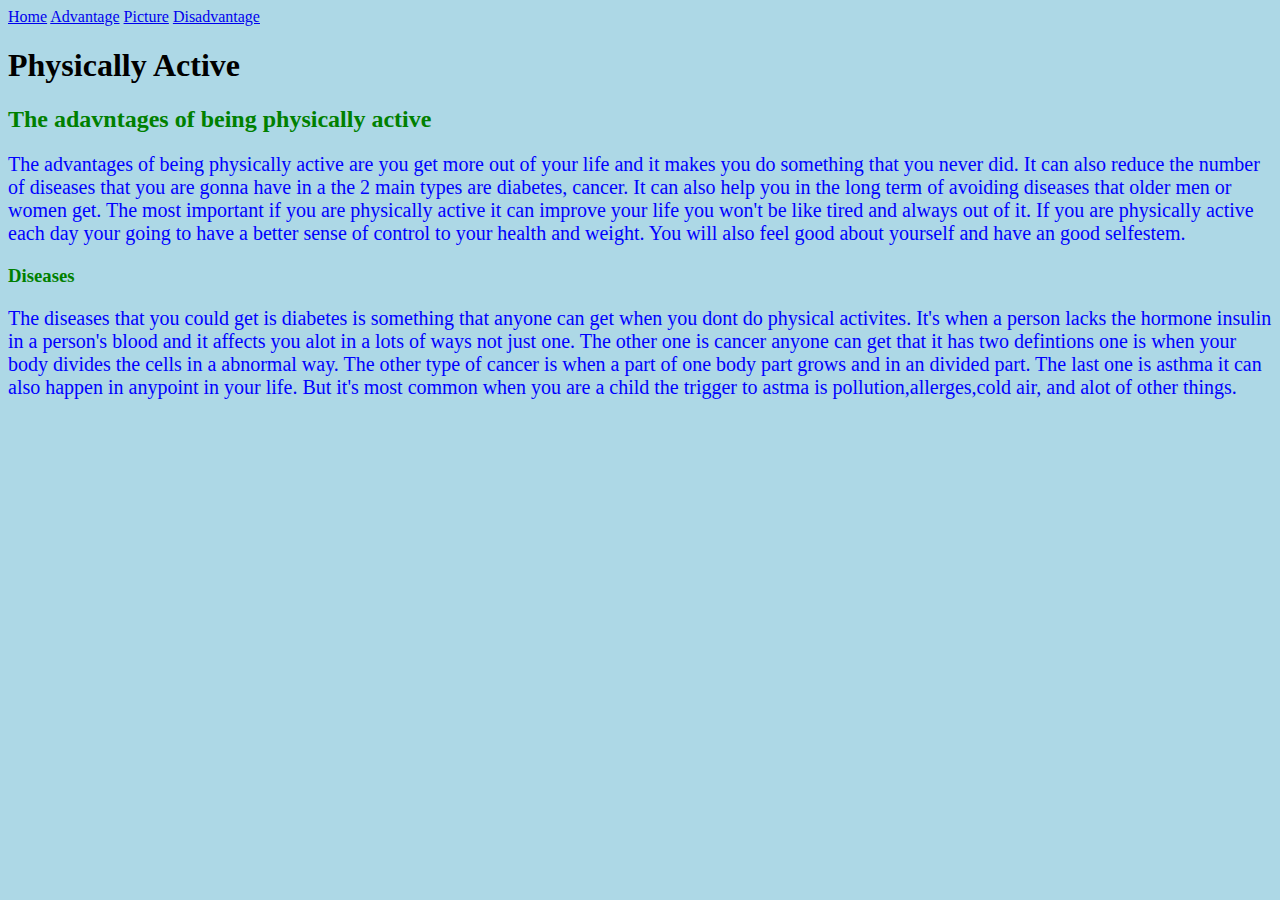
==== Advantages.html @ 38f93643 "Color code right" ====
<!DOCTYPE html>
  <html lang= "en">
    <head>
    <title> Advantages </title>

            <meta charset="utf-8">
            <meta name= "This is a website telling you the advanages of being physically active. ">
            <meta name= "description,physical,atletics,action ">
              <link rel="stylesheet" type="text/css" href="styles.css">
              <style>
              body {
                  background-color: lightblue;
              }
              </style>



            </head>
            <body>



                <nav>
                  <a href= "index.html">Home</a>
                  <a href= "Advantages.html">Advantage</a>
                  <a href= "Images.html">Picture</a>
                  <a href= "Disadvantages.html">Disadvantage</a>
                 </nav>

          <main>
        <header> <h1> Physically Active </h1> </header>


            <section>
              <h2> The adavntages of being physically active </h2>
                <p> The advantages of being physically active are you get more out of your life and it makes you do
        something that you never did. It can also reduce the number of diseases that you are gonna have in a
       the 2 main types are diabetes, cancer. It can also help you in the long term of avoiding diseases that older men or women get.
       The most important if you are physically active it can improve your life you won't be like tired and always out of it. If you are
       physically active each day your going to have a better sense of control to your health and weight. You will also feel good about
       yourself and have an good selfestem. </p>
            </section>

          <section>
            <h2>       </h2>


            <section>
                <h3> Diseases </h3>
              <p>The diseases that you could get is diabetes is something that anyone can get when you dont do physical activites.
                It's when a person lacks the hormone insulin in a person's blood and it affects you alot in a lots of ways not just one.
                The other one is cancer anyone can get that it has two defintions one is when your body divides the cells in a abnormal way. The
                other type of cancer is when a part of one body part grows and in an divided part. The last one is asthma it can also happen
                in anypoint in your life. But it's most common when you are a child the trigger to astma is pollution,allerges,cold air, and alot of
                other things.
              </P>      </section>



     </section>

          </body>
          </html>



    </html>
---- styles.css ----
section {
  color: Green;
}




  body {
    background-color: pink;
}





p {
font-size: 20px;
color: blue;


}
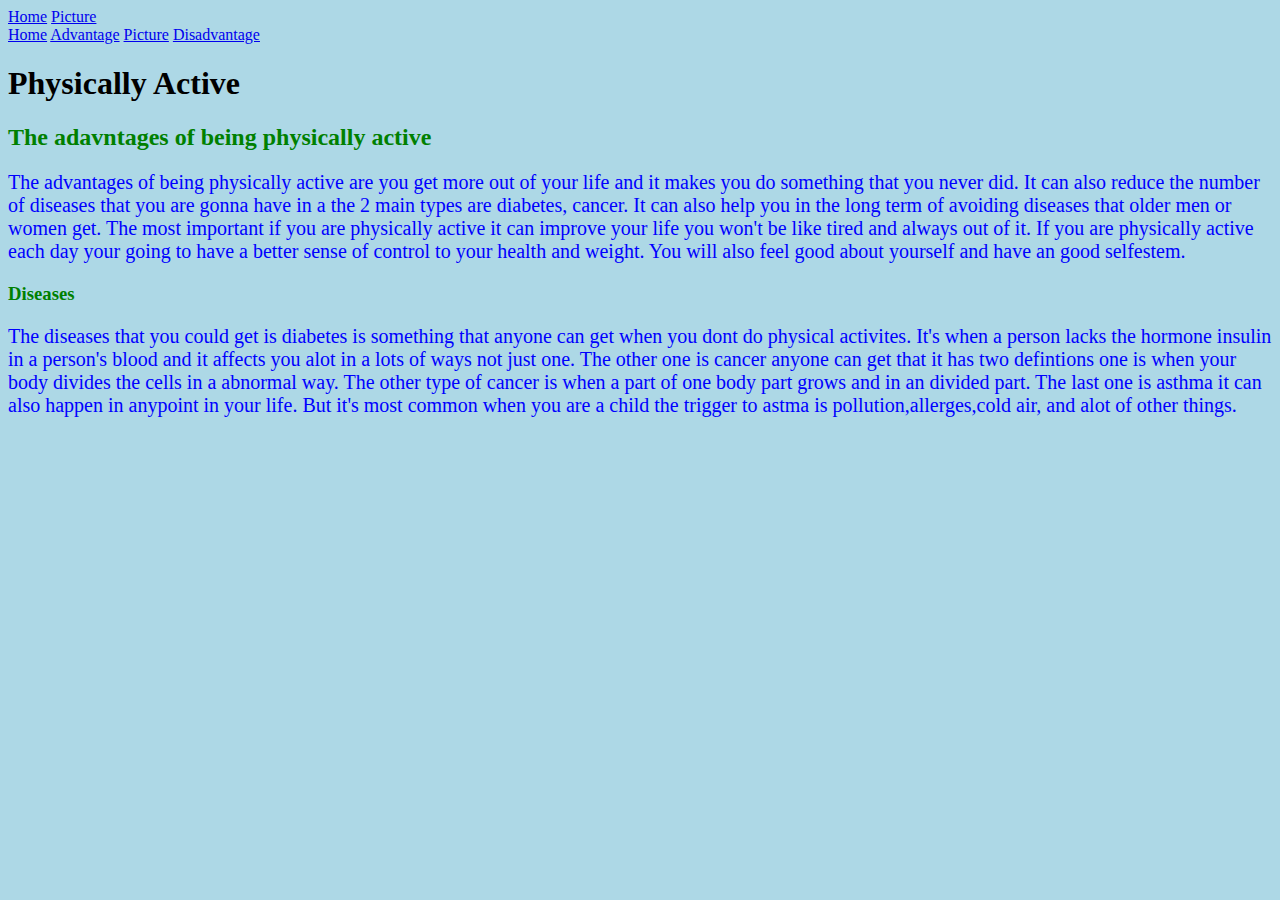
==== commit 78a0ab65: "Fixed some stuff with links" ====
--- a/Advantages.html
+++ b/Advantages.html
@@ -19,11 +19,13 @@
             <body>
 
 
+              <a href="index.html">Home</a>
+              <a href="images.html">Picture</a>
 
                 <nav>
                   <a href= "index.html">Home</a>
-                  <a href= "Advantages.html">Advantage</a>
-                  <a href= "Images.html">Picture</a>
+                  <a href= "#">Advantage</a>
+                  <a href="images.html">Picture</a>
                   <a href= "Disadvantages.html">Disadvantage</a>
                  </nav>
 
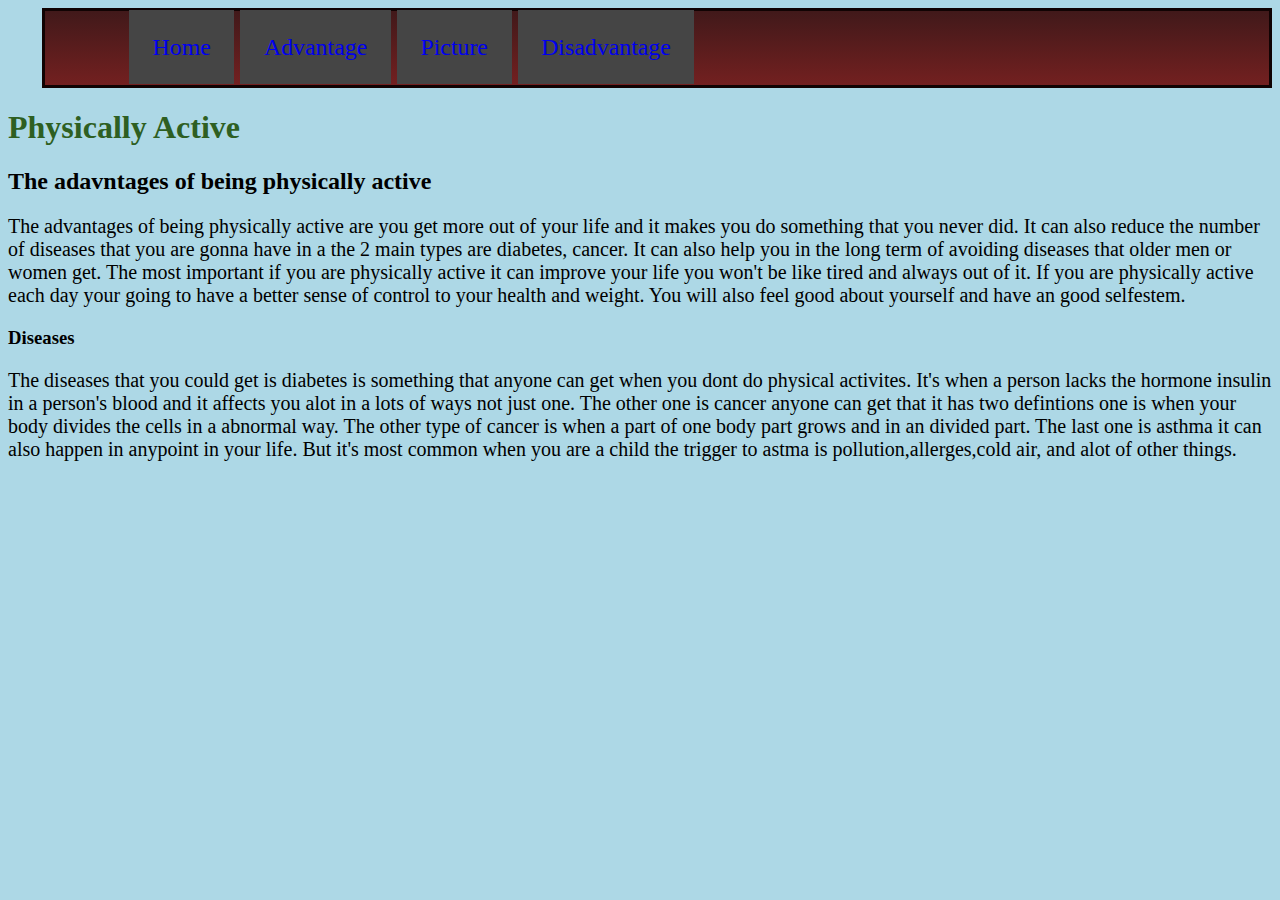
==== commit d633d24e: "Bimal boka chus" ====
--- a/Advantages.html
+++ b/Advantages.html
@@ -19,23 +19,23 @@
             <body>
 
 
-              <a href="index.html">Home</a>
-              <a href="images.html">Picture</a>
+             
 
                 <nav>
+					
                   <a href= "index.html">Home</a>
                   <a href= "#">Advantage</a>
                   <a href="images.html">Picture</a>
                   <a href= "Disadvantages.html">Disadvantage</a>
                  </nav>
 
-          <main>
+          
         <header> <h1> Physically Active </h1> </header>
 
-
+				<main>
             <section>
               <h2> The adavntages of being physically active </h2>
-                <p> The advantages of being physically active are you get more out of your life and it makes you do
+                <p style= "color:black;" > The advantages of being physically active are you get more out of your life and it makes you do
         something that you never did. It can also reduce the number of diseases that you are gonna have in a
        the 2 main types are diabetes, cancer. It can also help you in the long term of avoiding diseases that older men or women get.
        The most important if you are physically active it can improve your life you won't be like tired and always out of it. If you are
@@ -43,26 +43,22 @@
        yourself and have an good selfestem. </p>
             </section>
 
-          <section>
+         
             <h2>       </h2>
 
 
             <section>
                 <h3> Diseases </h3>
-              <p>The diseases that you could get is diabetes is something that anyone can get when you dont do physical activites.
+              <p style= "color:black;">The diseases that you could get is diabetes is something that anyone can get when you dont do physical activites.
                 It's when a person lacks the hormone insulin in a person's blood and it affects you alot in a lots of ways not just one.
                 The other one is cancer anyone can get that it has two defintions one is when your body divides the cells in a abnormal way. The
                 other type of cancer is when a part of one body part grows and in an divided part. The last one is asthma it can also happen
                 in anypoint in your life. But it's most common when you are a child the trigger to astma is pollution,allerges,cold air, and alot of
                 other things.
-              </P>      </section>
-
-
-
-     </section>
-
+              </p>      </section>
+			  </main>
           </body>
-          </html>
+       
 
 
 
--- a/styles.css
+++ b/styles.css
@@ -1,21 +1,68 @@
 section {
-  color: Green;
+  color: black;
 }
 
 
 
 
   body {
-    background-color: pink;
+	background-color: pink;
+	color: #2E5F22;
+}
+
+nav {
+	border-style: solid;
+	background-color: #BDAAAB;
+	padding-left: 30px;
+	margin-left: 34px;
+	padding-right: 1%;
+	color: #110303;
+	font-size: 149%;
+	/* [disabled]font-weight: normal; */
+	line-height: 310%;
+	text-align: center;
+	text-indent: -43%;
+	text-decoration: none;
+	text-shadow: 12% 13px #AA9B9C;
+	max-width: none;
+	background-image: -webkit-linear-gradient(270deg,rgba(65,25,26,1.00) 0%,rgba(115,32,32,1.00) 100%);
+	background-image: -moz-linear-gradient(270deg,rgba(65,25,26,1.00) 0%,rgba(115,32,32,1.00) 100%);
+	background-image: -o-linear-gradient(270deg,rgba(65,25,26,1.00) 0%,rgba(115,32,32,1.00) 100%);
+	background-image: linear-gradient(180deg,rgba(65,25,26,1.00) 0%,rgba(115,32,32,1.00) 100%);
+}
+	
+	
+
+
+p {
+font-size: 20px;
+color: blue;
+
 }
 
 
 
 
 
-p {
-font-size: 20px;
-color: blue;
 
 
+a {
+	text-decoration: none;
+	margin-left: 0%;
+	margin-top: 0%;
+	margin-right: 0%;
+	margin-bottom: 0%;
+	background-color: #454545;
+	padding-left: 2%;
+	padding-top: 2%;
+	padding-right: 2%;
+	padding-bottom: 2%;
 }
+a:hover {
+	-webkit-box-shadow: 0px 0px #DCCFCF;
+	box-shadow: 0px 0px #DCCFCF;
+	border-width: 0%;
+	border-top-left-radius: 0px;
+}
+a:visited {
+}
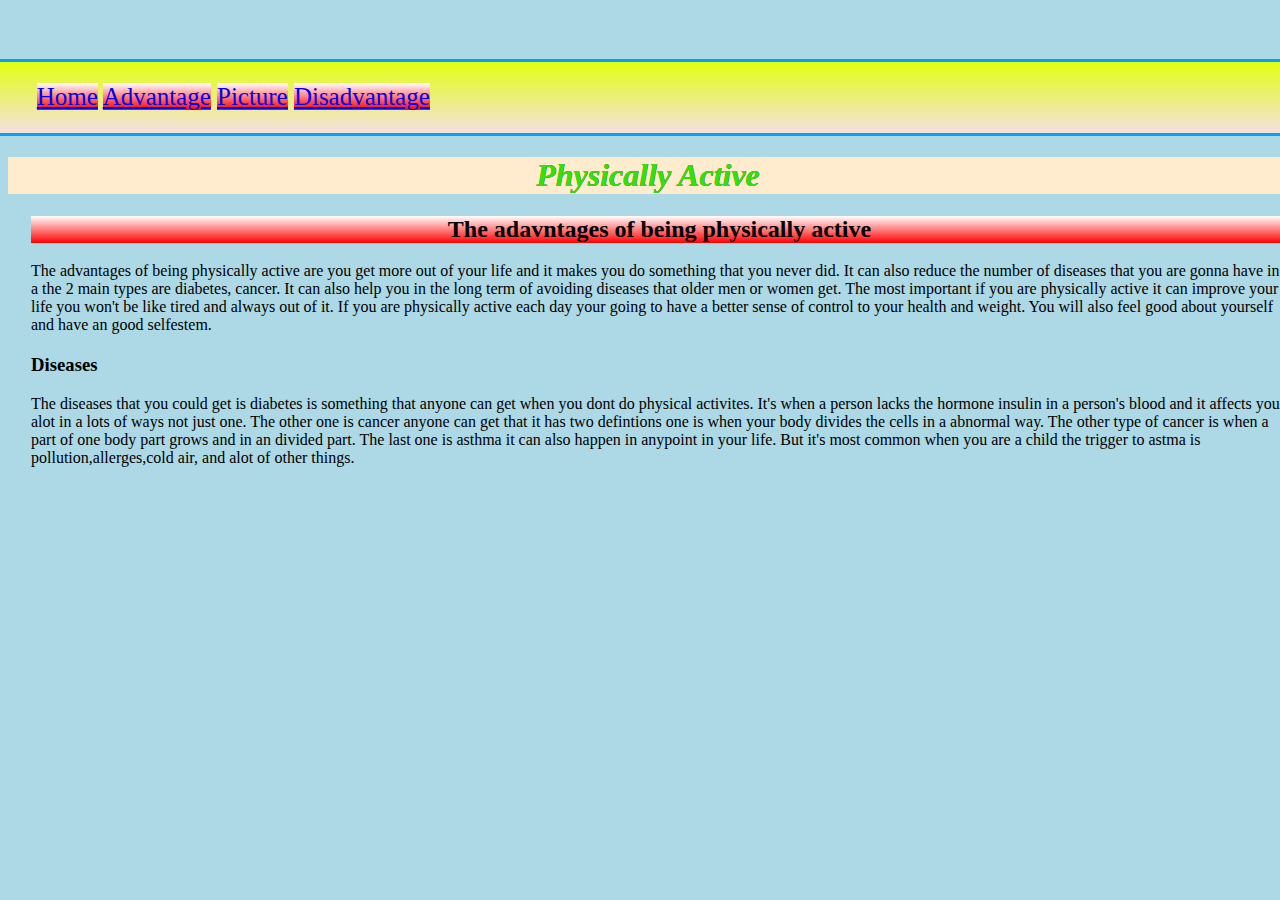
==== commit ce01742a: "chiwaka" ====
--- a/Advantages.html
+++ b/Advantages.html
@@ -30,7 +30,10 @@
                  </nav>
 
           
-        <header> <h1> Physically Active </h1> </header>
+        <header>
+          <h1><strong><em> Physically Active <br>
+          </em></strong></h1>
+        </header>
 
 				<main>
             <section>
--- a/styles.css
+++ b/styles.css
@@ -1,68 +1,151 @@
 section {
-  color: black;
+	color: black;
+	margin-left: 23px;
+	margin-bottom: 0px;
+	margin-right: 0%;
+	padding-bottom: 0%;
 }
 
 
 
 
   body {
-	background-color: pink;
-	color: #2E5F22;
+	background-color: rgba(235,170,181,1.00);
+	color: #30E304;
+	padding-left: 0%;
+	padding-top: 12px;
+	padding-bottom: 17px;
+	letter-spacing: 0%;
+	padding-right: 17%;
+	width: 100%;
+	min-width: 150px;
 }
 
 nav {
 	border-style: solid;
-	background-color: #BDAAAB;
-	padding-left: 30px;
-	margin-left: 34px;
-	padding-right: 1%;
-	color: #110303;
-	font-size: 149%;
+	background-color: #F6A2A2;
+	padding-left: 9px;
+	padding-right: 11%;
+	color: #CCA10B;
+	font-size: 156%;
 	/* [disabled]font-weight: normal; */
-	line-height: 310%;
+	line-height: 283%;
 	text-align: center;
-	text-indent: -43%;
-	text-decoration: none;
-	text-shadow: 12% 13px #AA9B9C;
-	max-width: none;
-	background-image: -webkit-linear-gradient(270deg,rgba(65,25,26,1.00) 0%,rgba(115,32,32,1.00) 100%);
-	background-image: -moz-linear-gradient(270deg,rgba(65,25,26,1.00) 0%,rgba(115,32,32,1.00) 100%);
-	background-image: -o-linear-gradient(270deg,rgba(65,25,26,1.00) 0%,rgba(115,32,32,1.00) 100%);
-	background-image: linear-gradient(180deg,rgba(65,25,26,1.00) 0%,rgba(115,32,32,1.00) 100%);
-}
+	text-indent: -61%;
+	text-shadow: 12% 13px #0CD034;
+	background-image: -webkit-linear-gradient(270deg,rgba(226,255,17,1.00) 0%,rgba(244,224,224,1.00) 100%);
+	background-image: -moz-linear-gradient(270deg,rgba(226,255,17,1.00) 0%,rgba(244,224,224,1.00) 100%);
+	background-image: -o-linear-gradient(270deg,rgba(226,255,17,1.00) 0%,rgba(244,224,224,1.00) 100%);
+	background-image: linear-gradient(180deg,rgba(226,255,17,1.00) 0%,rgba(244,224,224,1.00) 100%);
+	padding-top: 0%;
+	border-bottom-right-radius: 0px;
+	-webkit-box-shadow: 4% 2% rgba(32,99,191,1.00);
+	box-shadow: 4% 2% rgba(32,99,191,1.00);
+	padding-bottom: 0px;
+	top: -9%;
+	border-color: #02A2FB;
+	margin-bottom: 0%;
+	margin-top: 39px;
+	bottom: 4%;
+	margin-left: -74px;
+	margin-right: -275px;
+	-webkit-box-sizing: inherit;
+	-moz-box-sizing: inherit;
+	box-sizing: inherit;
+	border-spacing: 0% 0%;
+	background-position: 0% 0%;
+	
+	background-color:yellowgreen;
+	animation-duration:header;
+	animation-duration:1s;
+	animation-iteration-count:2;
+	amimation-direction:normal;
+	animation-fill-mode: forwards;
 	
 	
-
-
-p {
-font-size: 20px;
-color: blue;
-
+	
+}
+footer {
+}
+main header h1 {
+	background-color:yellow;
+	animation-duration:header;
+	animation-duration:1s;
+	animation-iteration-count:2;
+	amimation-direction:normal;
+	animation-fill-mode: forwards;
+}
+h1 {
+	text-shadow: 0px 0px rgba(49,4,4,1.00);
+	-webkit-box-shadow: 0px 0px rgba(208,22,26,1.00);
+	box-shadow: 0px 0px rgba(208,22,26,1.00);
+	background-position: 0% 0%;
+	
+	text-align: center;
+	
+	
+	background-color:blanchedalmond;
+	animation-name: h1;
+	animation-duration:1s;
+	animation-iteration-count:2;
+	amimation-direction:normal;
+	animation-fill-mode: forwards;
+	
+}
+a {
+	-webkit-box-shadow: 0px 0px rgba(176,0,2,1.00);
+	box-shadow: 0px 0px rgba(176,0,2,1.00);
+	background-color: rgba(204,240,3,1.00);
+	background-image: -webkit-linear-gradient(270deg,rgba(255,255,255,1.00) 0%,rgba(255,233,233,1.00) 8.81%,rgba(255,221,221,1.00) 13.47%,rgba(255,0,0,1.00) 100%);
+	background-image: -moz-linear-gradient(270deg,rgba(255,255,255,1.00) 0%,rgba(255,233,233,1.00) 8.81%,rgba(255,221,221,1.00) 13.47%,rgba(255,0,0,1.00) 100%);
+	background-image: -o-linear-gradient(270deg,rgba(255,255,255,1.00) 0%,rgba(255,233,233,1.00) 8.81%,rgba(255,221,221,1.00) 13.47%,rgba(255,0,0,1.00) 100%);
+	background-image: linear-gradient(180deg,rgba(255,255,255,1.00) 0%,rgba(255,233,233,1.00) 8.81%,rgba(255,221,221,1.00) 13.47%,rgba(255,0,0,1.00) 100%);
+	text-decoration: underline;
 }
 
 
 
 
 
+h2 {
+	-webkit-box-shadow: 0px 0px rgba(204,9,12,1.00);
+	box-shadow: 0px 0px rgba(204,9,12,1.00);
+	background-image: -webkit-linear-gradient(270deg,rgba(255,255,255,1.00) 0%,rgba(255,0,0,1.00) 100%);
+	background-image: -moz-linear-gradient(270deg,rgba(255,255,255,1.00) 0%,rgba(255,0,0,1.00) 100%);
+	background-image: -o-linear-gradient(270deg,rgba(255,255,255,1.00) 0%,rgba(255,0,0,1.00) 100%);
+	background-image: linear-gradient(180deg,rgba(255,255,255,1.00) 0%,rgba(255,0,0,1.00) 100%);
+	text-align: center;
+}
 
 
-a {
+
+body nav {
+	word-spacing: 0%;
+	letter-spacing: 0%;
+	border-top-right-radius: 0px;
 	text-decoration: none;
-	margin-left: 0%;
-	margin-top: 0%;
-	margin-right: 0%;
-	margin-bottom: 0%;
-	background-color: #454545;
+}
+font {
+	width: 4%;
+	height: 5%;
 	padding-left: 2%;
-	padding-top: 2%;
-	padding-right: 2%;
-	padding-bottom: 2%;
+	padding-top: 1%;
+	padding-right: 1px;
+	margin-top: 1px;
+	margin-left: 1px;
+	margin-right: 1px;
+	margin-bottom: 10px;
 }
-a:hover {
-	-webkit-box-shadow: 0px 0px #DCCFCF;
-	box-shadow: 0px 0px #DCCFCF;
-	border-width: 0%;
-	border-top-left-radius: 0px;
+ 
+@keyframes h1 {
+	0%{background-color:aqua;}
+	@keyframes nav { clor;
+		
+	}
+	
+body p {
 }
-a:visited {
+
+@media screen and (min-width:500px) and (max-width:700px){
+	 
 }
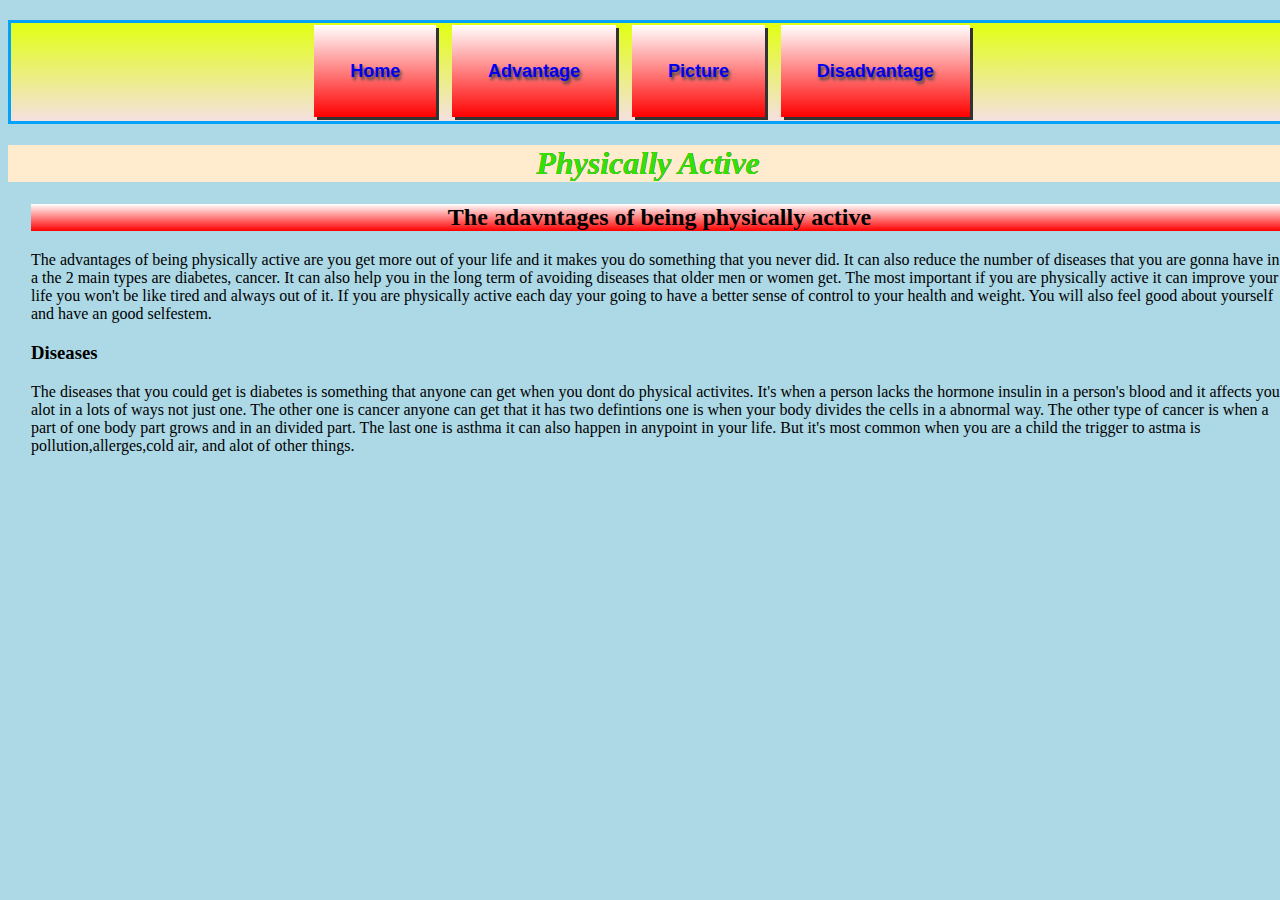
==== commit 19babfa6: "Added a nice media quary" ====
--- a/Advantages.html
+++ b/Advantages.html
@@ -37,8 +37,9 @@
 
 				<main>
             <section>
-              <h2> The adavntages of being physically active </h2>
-                <p style= "color:black;" > The advantages of being physically active are you get more out of your life and it makes you do
+              <h2 data_temp_dwid="1"><strong data_temp_dwid="2"> The adavntages of being physically active </strong><br data_temp_dwid="3">
+              </h2>
+              <p style= "color:black;" > The advantages of being physically active are you get more out of your life and it makes you do
         something that you never did. It can also reduce the number of diseases that you are gonna have in a
        the 2 main types are diabetes, cancer. It can also help you in the long term of avoiding diseases that older men or women get.
        The most important if you are physically active it can improve your life you won't be like tired and always out of it. If you are
--- a/styles.css
+++ b/styles.css
@@ -1,10 +1,8 @@
 section {
 	color: black;
 	margin-left: 23px;
-	margin-bottom: 0px;
-	margin-right: 0%;
-	padding-bottom: 0%;
 }
+
 
 
 
@@ -12,95 +10,85 @@
   body {
 	background-color: rgba(235,170,181,1.00);
 	color: #30E304;
-	padding-left: 0%;
 	padding-top: 12px;
-	padding-bottom: 17px;
-	letter-spacing: 0%;
-	padding-right: 17%;
+	padding-bottom: 198px;
 	width: 100%;
-	min-width: 150px;
+	min-width: 100px;
+	margin-bottom: -7px;
 }
+
+p {animation-name:blobbloop;
+	animation-duration:1s;
+	animation-iteration-count:2;
+	amimation-direction:normal;
+	animation-fill-mode: forwards; }
+
+
 
 nav {
 	border-style: solid;
 	background-color: #F6A2A2;
-	padding-left: 9px;
-	padding-right: 11%;
 	color: #CCA10B;
-	font-size: 156%;
 	/* [disabled]font-weight: normal; */
-	line-height: 283%;
 	text-align: center;
-	text-indent: -61%;
 	text-shadow: 12% 13px #0CD034;
 	background-image: -webkit-linear-gradient(270deg,rgba(226,255,17,1.00) 0%,rgba(244,224,224,1.00) 100%);
 	background-image: -moz-linear-gradient(270deg,rgba(226,255,17,1.00) 0%,rgba(244,224,224,1.00) 100%);
 	background-image: -o-linear-gradient(270deg,rgba(226,255,17,1.00) 0%,rgba(244,224,224,1.00) 100%);
 	background-image: linear-gradient(180deg,rgba(226,255,17,1.00) 0%,rgba(244,224,224,1.00) 100%);
-	padding-top: 0%;
-	border-bottom-right-radius: 0px;
 	-webkit-box-shadow: 4% 2% rgba(32,99,191,1.00);
 	box-shadow: 4% 2% rgba(32,99,191,1.00);
-	padding-bottom: 0px;
-	top: -9%;
 	border-color: #02A2FB;
-	margin-bottom: 0%;
-	margin-top: 39px;
 	bottom: 4%;
-	margin-left: -74px;
-	margin-right: -275px;
 	-webkit-box-sizing: inherit;
 	-moz-box-sizing: inherit;
 	box-sizing: inherit;
-	border-spacing: 0% 0%;
-	background-position: 0% 0%;
 	
-	background-color:yellowgreen;
-	animation-duration:header;
-	animation-duration:1s;
-	animation-iteration-count:2;
-	amimation-direction:normal;
-	animation-fill-mode: forwards;
+	padding-top: 3%;
+	padding-right: 3%;
+	padding-bottom: 3%;
+	padding-left: 3%;
 	
 	
 	
 }
 footer {
 }
-main header h1 {
-	background-color:yellow;
-	animation-duration:header;
-	animation-duration:1s;
-	animation-iteration-count:2;
-	amimation-direction:normal;
-	animation-fill-mode: forwards;
-}
+
 h1 {
 	text-shadow: 0px 0px rgba(49,4,4,1.00);
 	-webkit-box-shadow: 0px 0px rgba(208,22,26,1.00);
 	box-shadow: 0px 0px rgba(208,22,26,1.00);
 	background-position: 0% 0%;
-	
-	text-align: center;
-	
-	
-	background-color:blanchedalmond;
-	animation-name: h1;
-	animation-duration:1s;
-	animation-iteration-count:2;
+	animation-name:h1;
+	animation-duration:3s;
+	animation-iteration-count:infinite;
 	amimation-direction:normal;
 	animation-fill-mode: forwards;
+	text-align: center;
+	background-color:blanchedalmond;
+	
 	
 }
 a {
-	-webkit-box-shadow: 0px 0px rgba(176,0,2,1.00);
-	box-shadow: 0px 0px rgba(176,0,2,1.00);
-	background-color: rgba(204,240,3,1.00);
+	-webkit-box-shadow: 3px 3px rgba(50,50,50,1.00);
+	box-shadow: 3px 3px rgba(50,50,50,1.00);
 	background-image: -webkit-linear-gradient(270deg,rgba(255,255,255,1.00) 0%,rgba(255,233,233,1.00) 8.81%,rgba(255,221,221,1.00) 13.47%,rgba(255,0,0,1.00) 100%);
 	background-image: -moz-linear-gradient(270deg,rgba(255,255,255,1.00) 0%,rgba(255,233,233,1.00) 8.81%,rgba(255,221,221,1.00) 13.47%,rgba(255,0,0,1.00) 100%);
 	background-image: -o-linear-gradient(270deg,rgba(255,255,255,1.00) 0%,rgba(255,233,233,1.00) 8.81%,rgba(255,221,221,1.00) 13.47%,rgba(255,0,0,1.00) 100%);
 	background-image: linear-gradient(180deg,rgba(255,255,255,1.00) 0%,rgba(255,233,233,1.00) 8.81%,rgba(255,221,221,1.00) 13.47%,rgba(255,0,0,1.00) 100%);
-	text-decoration: underline;
+	text-decoration: none;
+	padding-left: 3%;
+	padding-top: 3%;
+	padding-right: 3%;
+	padding-bottom: 3%;
+	margin-right: 1%;
+	text-align: center;
+	font-weight: bold;
+	font-size: large;
+	text-shadow: 2px 3px 3px rgba(70,70,70,1.00);
+	font-family: Gotham, "Helvetica Neue", Helvetica, Arial, sans-serif;
+	text-transform: capitalize;
 }
 
 
@@ -120,9 +108,7 @@
 
 
 body nav {
-	word-spacing: 0%;
-	letter-spacing: 0%;
-	border-top-right-radius: 0px;
+	
 	text-decoration: none;
 }
 font {
@@ -136,16 +122,34 @@
 	margin-right: 1px;
 	margin-bottom: 10px;
 }
- 
-@keyframes h1 {
-	0%{background-color:aqua;}
-	@keyframes nav { clor;
-		
-	}
+@keyframes blobbloop {
+from {background-color: blanchedalmond;}
+    to {background-color: aqua;}
+}
+@media (min-width: 500px) and (max-width: 800px) {   
+h1 {
+	font-family: Constantia, "Lucida Bright", "DejaVu Serif", Georgia, serif;
+	text-decoration: underline;
+	text-align: left;
+	text-shadow: 5px 8px 11px rgba(91,88,88,1.00);
 	
-body p {
+}
+h2 {
+	-webkit-box-shadow: 0px 0px rgba(204,9,12,1.00);
+	box-shadow: 0px 0px rgba(204,9,12,1.00);
+	background-image: -webkit-linear-gradient(270deg,rgba(255,255,255,1.00) 0%,rgba(255,0,0,1.00) 100%);
+	text-align: left;
+	text-shadow: 0px 3px 175px rgba(189,29,164,1.00);
+	color: rgba(23,245,213,1.00);
+}
+p {
+	color: rgba(10,79,143,1.00);
+	font-family: Impact, Haettenschweiler, "Franklin Gothic Bold", "Arial Black", sans-serif;
+	font-style: italic;
+	text-decoration: underline;
+	text-shadow: 0px 0px rgba(240,0,255,1.00);
 }
 
-@media screen and (min-width:500px) and (max-width:700px){
-	 
+
+
 }
